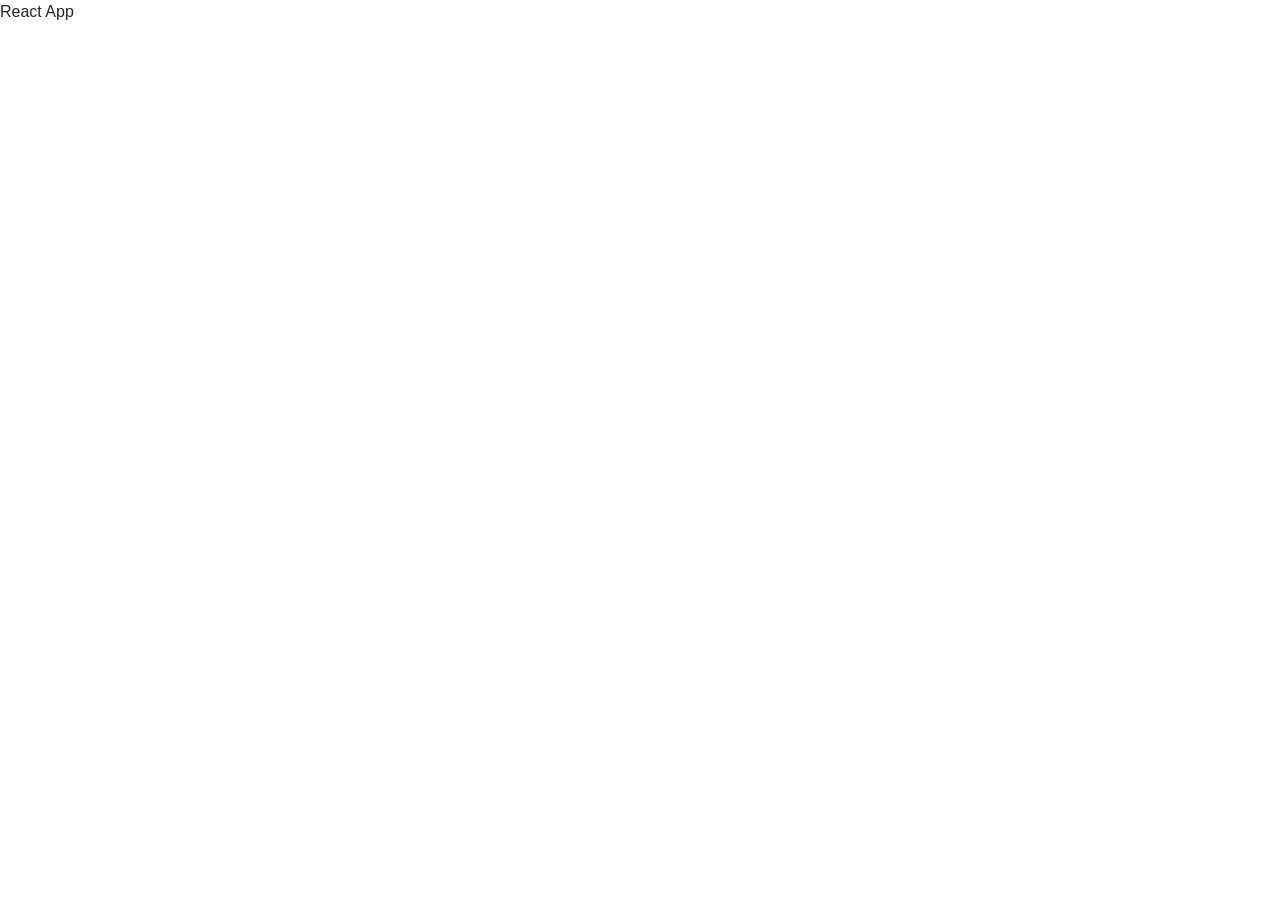
==== index.html @ 70f81b16 "Update index.html" ====
<!doctype html><html lang="en">
  <head>
    <meta charset="utf-8"/><meta name="viewport" content="width=device-width,initial-scale=1"/><script crossorigin src="https://unpkg.com/react@18/umd/react.development.js">
    </script><script crossorigin src="https://unpkg.com/react-dom@18/umd/react-dom.development.js"></script>
    <script src="https://unpkg.com/@babel/standalone/babel.min.js"></script>
    <link rel="stylesheet" href="https://cdn.jsdelivr.net/npm/bootstrap@4.3.1/dist/css/bootstrap.min.css" integrity="sha384-ggOyR0iXCbMQv3Xipma34MD+0title>React App</title><script defer="defer" src="/reactapp/static/js/main.2c5ec154.js"></script>
    <link href="/reactapp/static/css/main.093a72de.css" rel="stylesheet">
    <meta name="google-site-verification" content="google-site-verification: google600d767d1ca6d173.html">
  </head>
  <body>
    <div id="root"></div>
  </body>
</html>
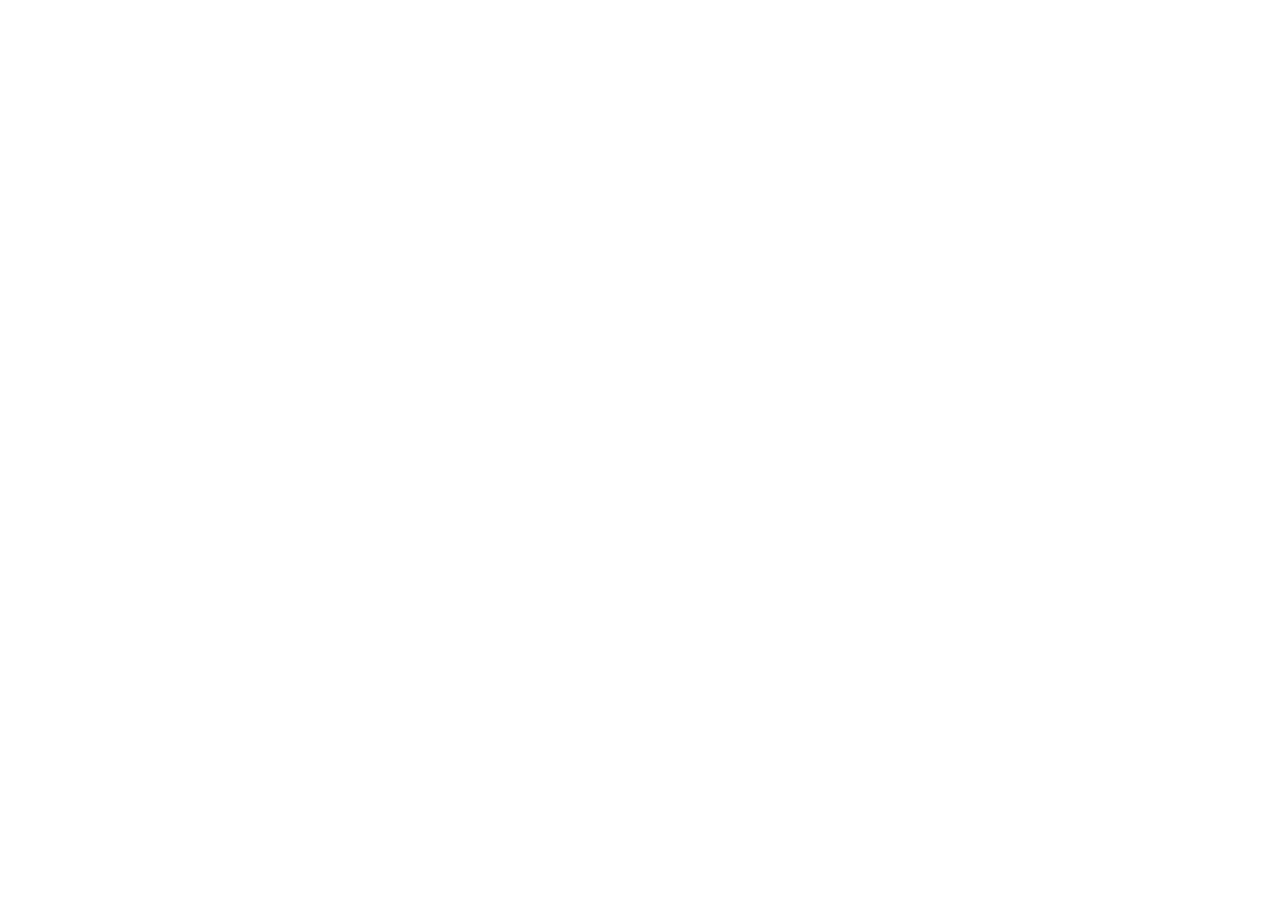
==== commit b80e3c79: "Update index.html" ====
--- a/index.html
+++ b/index.html
@@ -1,11 +1,28 @@
 <!doctype html><html lang="en">
   <head>
-    <meta charset="utf-8"/><meta name="viewport" content="width=device-width,initial-scale=1"/><script crossorigin src="https://unpkg.com/react@18/umd/react.development.js">
-    </script><script crossorigin src="https://unpkg.com/react-dom@18/umd/react-dom.development.js"></script>
+    <meta charset="utf-8" />
+    <meta name="viewport" content="width=device-width, initial-scale=1" />
+    <title>React App</title>
+  
+    <!-- React and ReactDOM (development versions) -->
+    <script crossorigin src="https://unpkg.com/react@18/umd/react.development.js"></script>
+    <script crossorigin src="https://unpkg.com/react-dom@18/umd/react-dom.development.js"></script>
+  
+    <!-- Babel for JSX transpilation in browser -->
     <script src="https://unpkg.com/@babel/standalone/babel.min.js"></script>
-    <link rel="stylesheet" href="https://cdn.jsdelivr.net/npm/bootstrap@4.3.1/dist/css/bootstrap.min.css" integrity="sha384-ggOyR0iXCbMQv3Xipma34MD+0title>React App</title><script defer="defer" src="/reactapp/static/js/main.2c5ec154.js"></script>
-    <link href="/reactapp/static/css/main.093a72de.css" rel="stylesheet">
-    <meta name="google-site-verification" content="google-site-verification: google600d767d1ca6d173.html">
+  
+    <!-- Bootstrap CSS -->
+    <link
+      rel="stylesheet"
+      href="https://cdn.jsdelivr.net/npm/bootstrap@4.3.1/dist/css/bootstrap.min.css"
+      integrity="sha384-ggOyR0iXCbMQv3Xipma34MD+dH/1fQ784/j6cY/iJTQUOhcWr7x9JvoRxT2MZw1T"
+      crossorigin="anonymous"
+    />
+  
+    <!-- Your built React files -->
+    <link href="/reactapp/static/css/main.093a72de.css" rel="stylesheet" />
+    <script defer src="/reactapp/static/js/main.2c5ec154.js"></script>
+    <meta name="google-site-verification" content="WxlpvnWm9ICMA3Ya-f61kaDs2SXs3IAvsl0cAd8zrw8" />
   </head>
   <body>
     <div id="root"></div>
